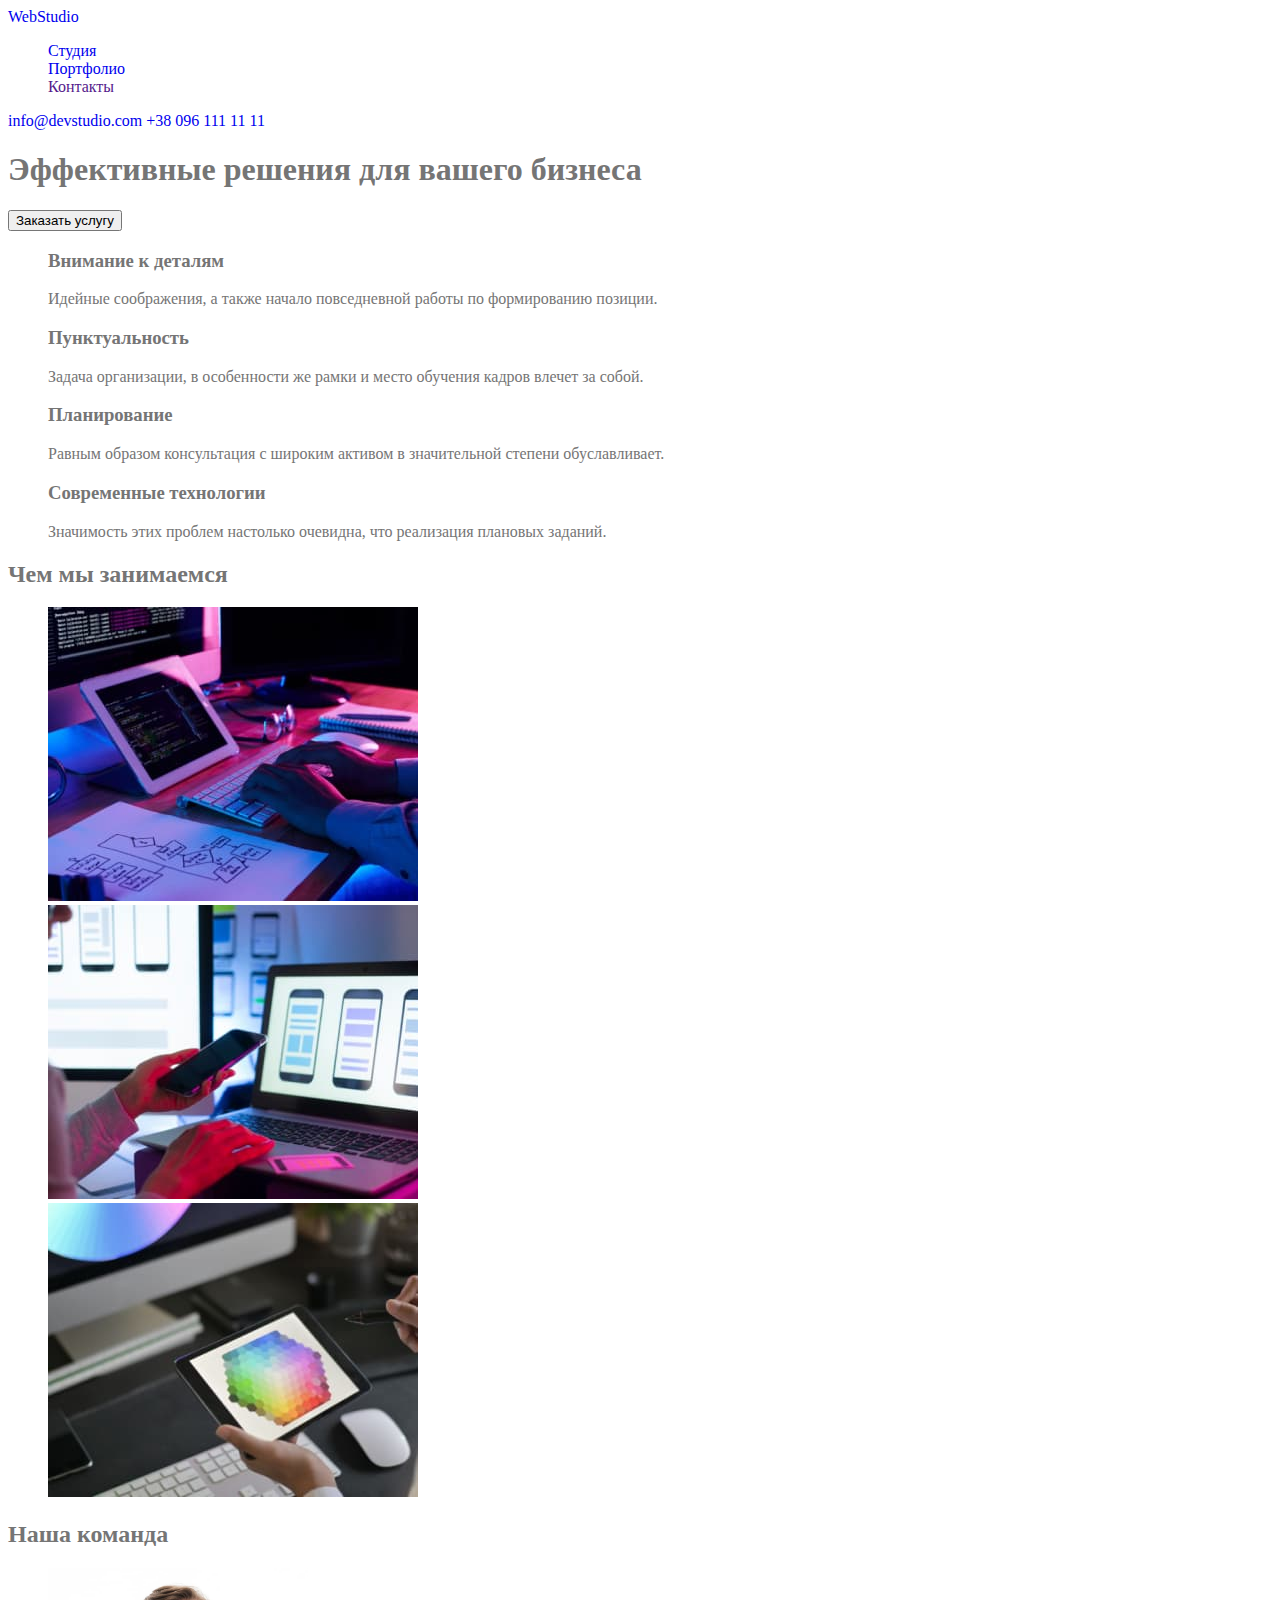
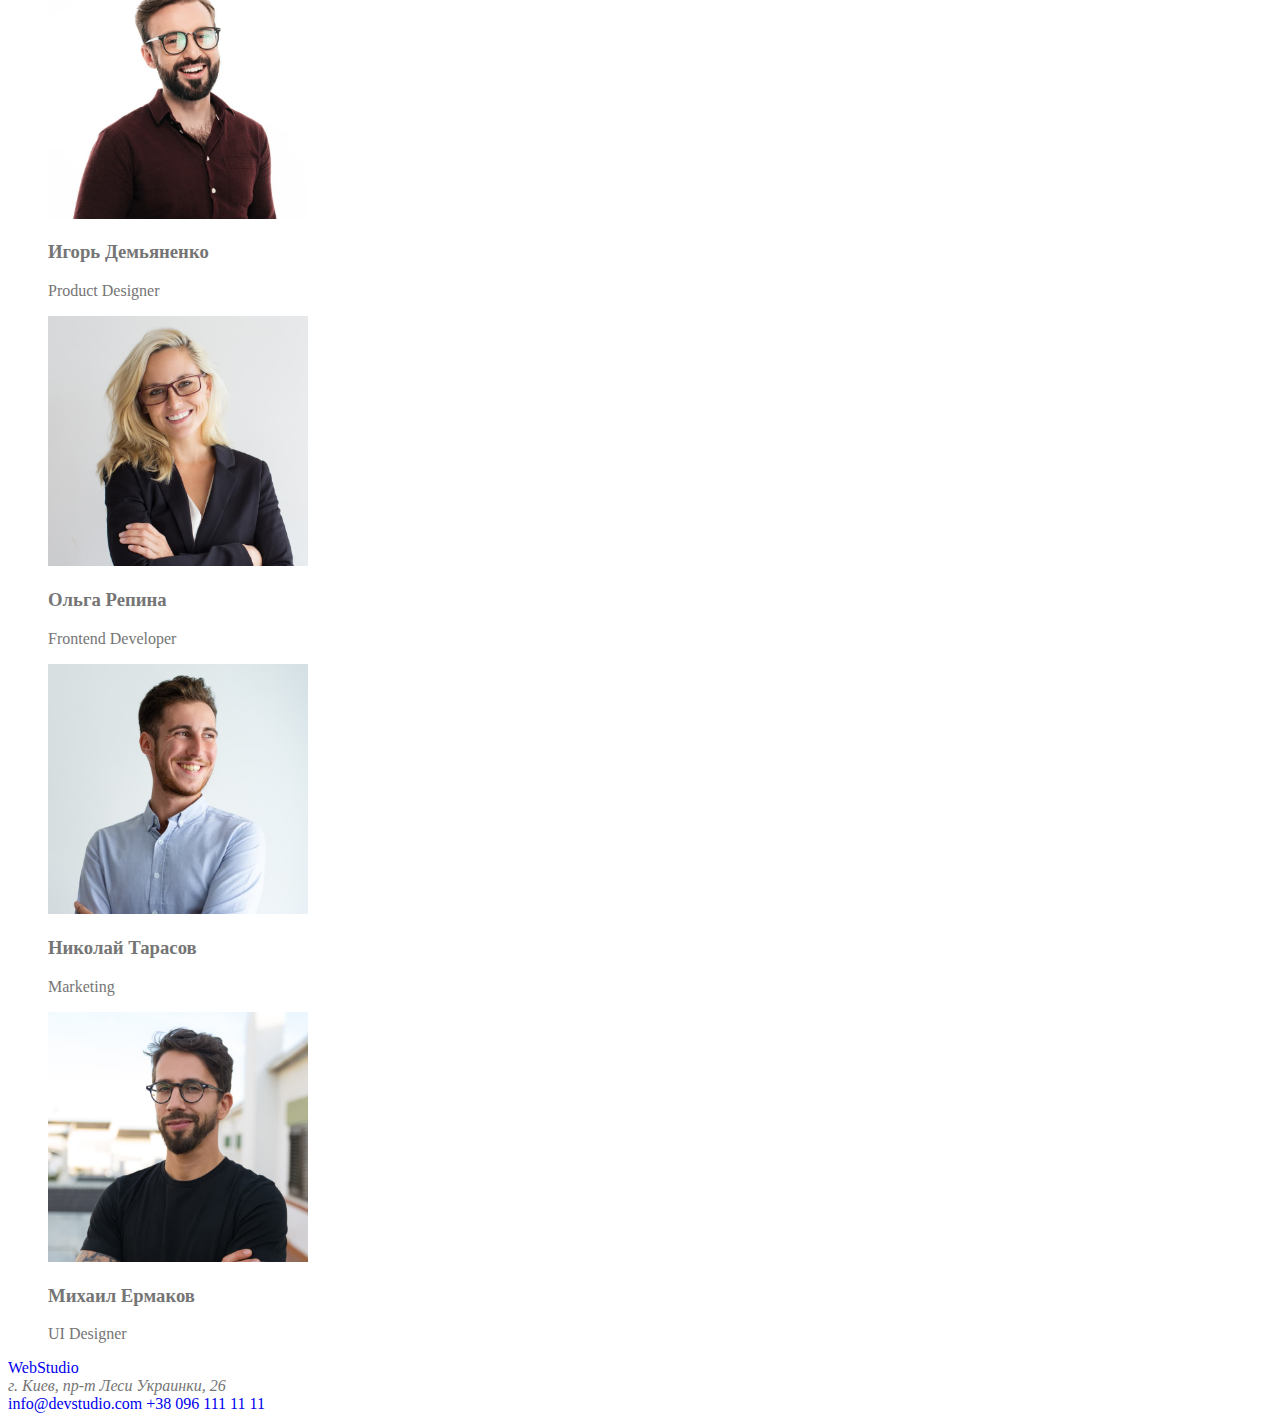
==== index.html @ 8f65ee78 "link and list styles none" ====
<!DOCTYPE html>
<html lang="ru">
<head>
    <meta charset="UTF-8">
    <meta http-equiv="X-UA-Compatible" content="IE=edge">
    <meta name="viewport" content="width=device-width, initial-scale=1.0">
    <title> <span>Web</span>Studio</title>
    <link rel="stylesheet" href="./css/styles.css">
</head>
<body>
    <header>
        <nav>
            <a href="#" lang="en" class="link"> <span>Web</span>Studio</a>
            <ul class="list">
                <li><a href="./studio.html" class="link">Студия</a></li>
                <li><a href="./portfolio.html" class="link">Портфолио</a></li>
                <li><a href="" class="link">Контакты</a></li>
            </ul>
        </nav>
        <a href="mailto:info@devstudio.com" class="link">info@devstudio.com</a>
        <a href="tel:+380961111111" class="link">+38 096 111 11 11</a>
    </header>
    <main>
        <section>
            <h1>Эффективные решения для вашего бизнеса</h1>
            <button type="button">Заказать услугу</button>
        </section>
        <section>
            <ul class="list">
                <li>
                    <h3>Внимание к деталям</h3>
                    <p>Идейные соображения, а также начало повседневной работы по формированию позиции.</p>
                </li>
                <li>
                    <h3>Пунктуальность</h3>
                    <p>Задача организации, в особенности же рамки и место обучения кадров влечет за собой.</p>
                </li>
                <li>
                    <h3>Планирование</h3>
                    <p>Равным образом консультация с широким активом в значительной степени обуславливает.</p>
                </li>
                <li>
                    <h3>Современные технологии</h3>
                    <p>Значимость этих проблем настолько очевидна, что реализация плановых заданий.</p>
                </li>
            </ul>
        </section>
        <section>
            <h2>Чем мы занимаемся</h2>
            <ul class="list">
                <li><img src="./images/what-we-do-1.jpg" alt="Человек печатает на клавиатуре" width="370"></li>
                <li><img src="./images/what-we-do-2.jpg" alt="Человек за ноутбуком с телефоном" width="370"></li>
                <li><img src="./images/what-we-do-3.jpg" alt="Планшет с изображением мозаики" width="370"></li>
            </ul>
        </section>
        <section>
            <h2>Наша команда</h2>
            <ul class="list">
                <li>
                    <img src="./images/team-1.jpg" alt="Фото мужчины" width="260">
                    <h3>Игорь Демьяненко</h3>
                    <p lang="en">Product Designer</p>
                </li>
                <li>
                    <img src="./images/team-2.jpg" alt="Фото женщины" width="260">
                    <h3>Ольга Репина</h3>
                    <p lang="en">Frontend Developer</p>
                </li>
                <li>
                    <img src="./images/team-3.jpg" alt="Фото мужчины" width="260">
                    <h3>Николай Тарасов</h3>
                    <p lang="en">Marketing</p>
                </li>
                <li>
                    <img src="./images/team-4.jpg" alt="Фото мужчины" width="260">
                    <h3>Михаил Ермаков</h3>
                    <p lang="en">UI Designer</p>
                </li>
            </ul>
        </section>
    </main>
    <footer>
        <a href="#" lang="en" class="link"> <span>Web</span>Studio</a>
        <address>
            г. Киев, пр-т Леси Украинки, 26
        </address>
        <a href="mailto:info@devstudio.com" class="link">info@devstudio.com</a>
        <a href="tel:+380961111111" class="link">+38 096 111 11 11</a>
    </footer>
</body>
</html>
---- css/styles.css ----
body {
    background-color: #FFFFFF;
    color: #757575;
}

.list {
    list-style: none;
}

.link {
    text-decoration: none;
}
/*цвет заголовков #212121*/
/*цвет текста, телефон и адрес #757575*/
/*акцент #2196F3*/
/* белый #ffffff */
/* фон героя, футера #2F303A */
/* фон меню 2 стр, фон команды, фон меню примеров #F5F4FA */
/* основной фон #E5E5E5 */
/* фон карточек команды #ffffff*/
/* фон примеров работ #EEEEEE */
/* адрес в футере rgba(255, 255, 255, 0.6) */
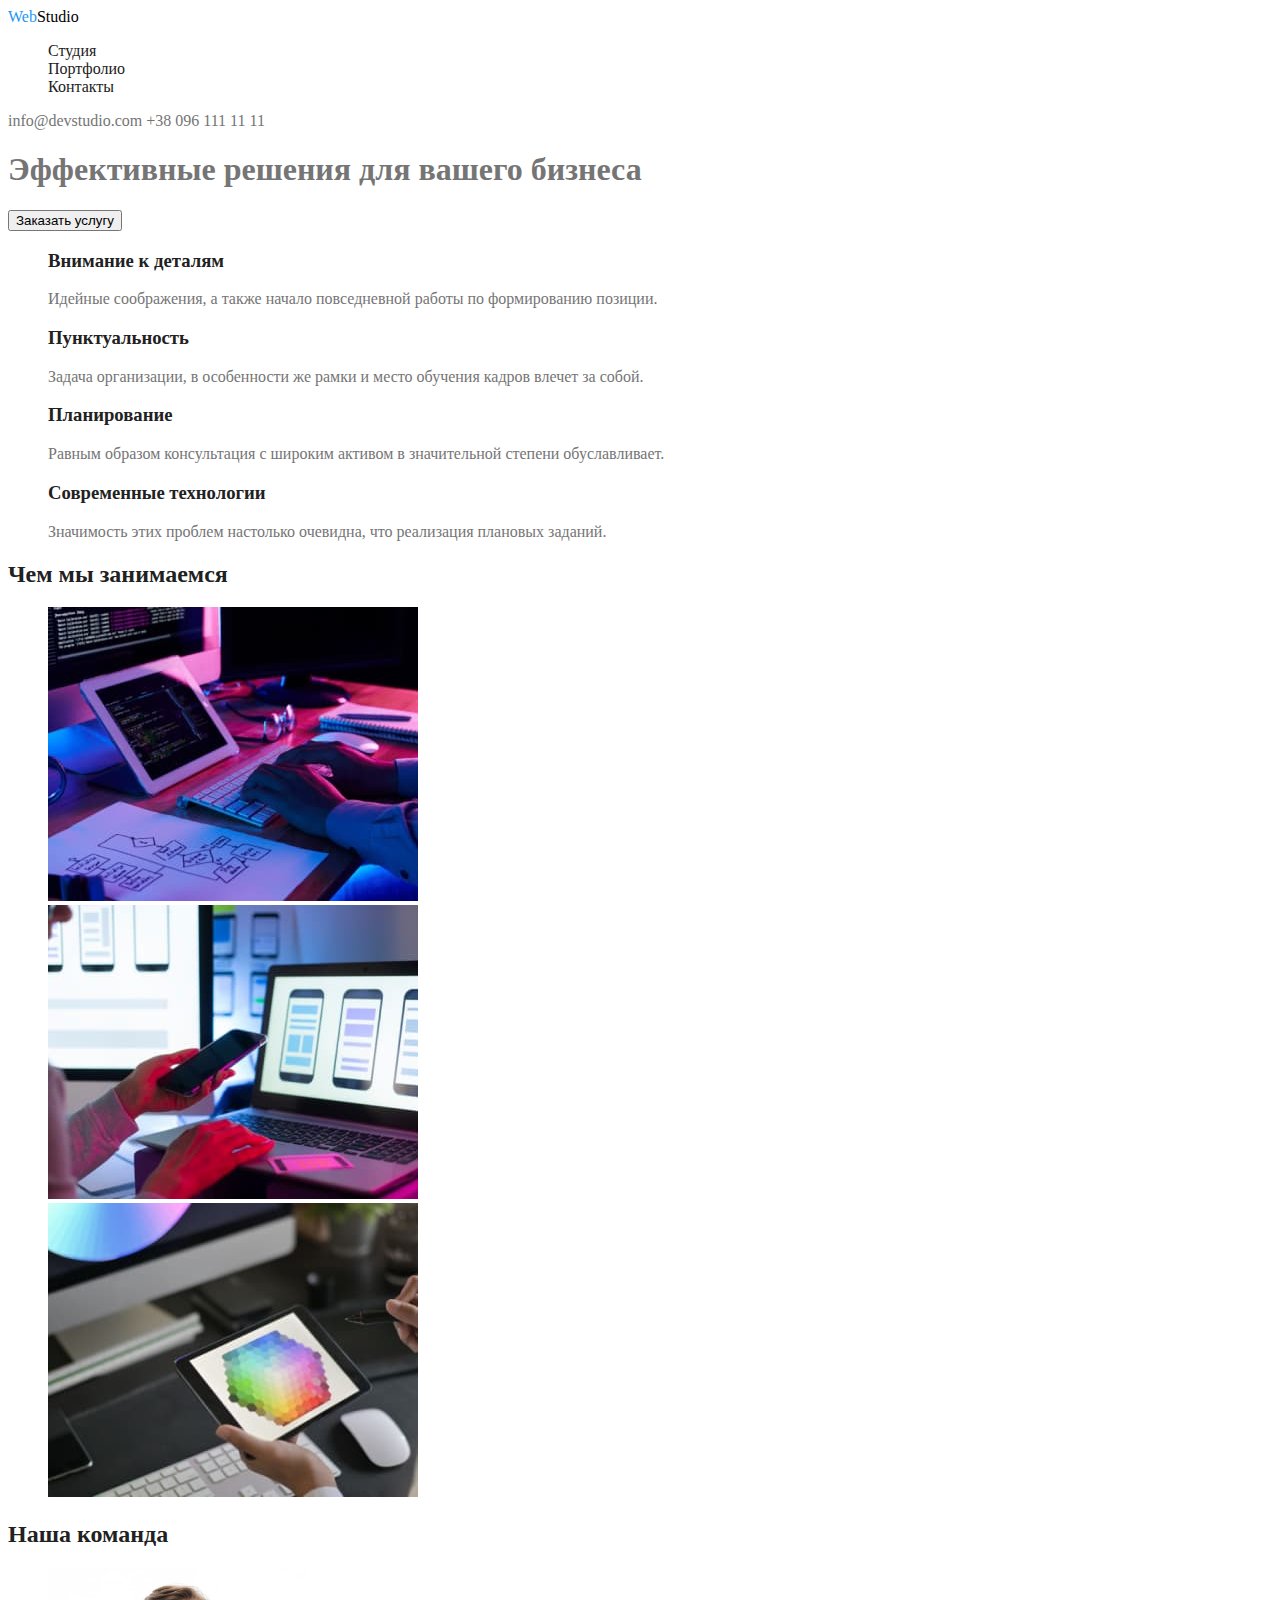
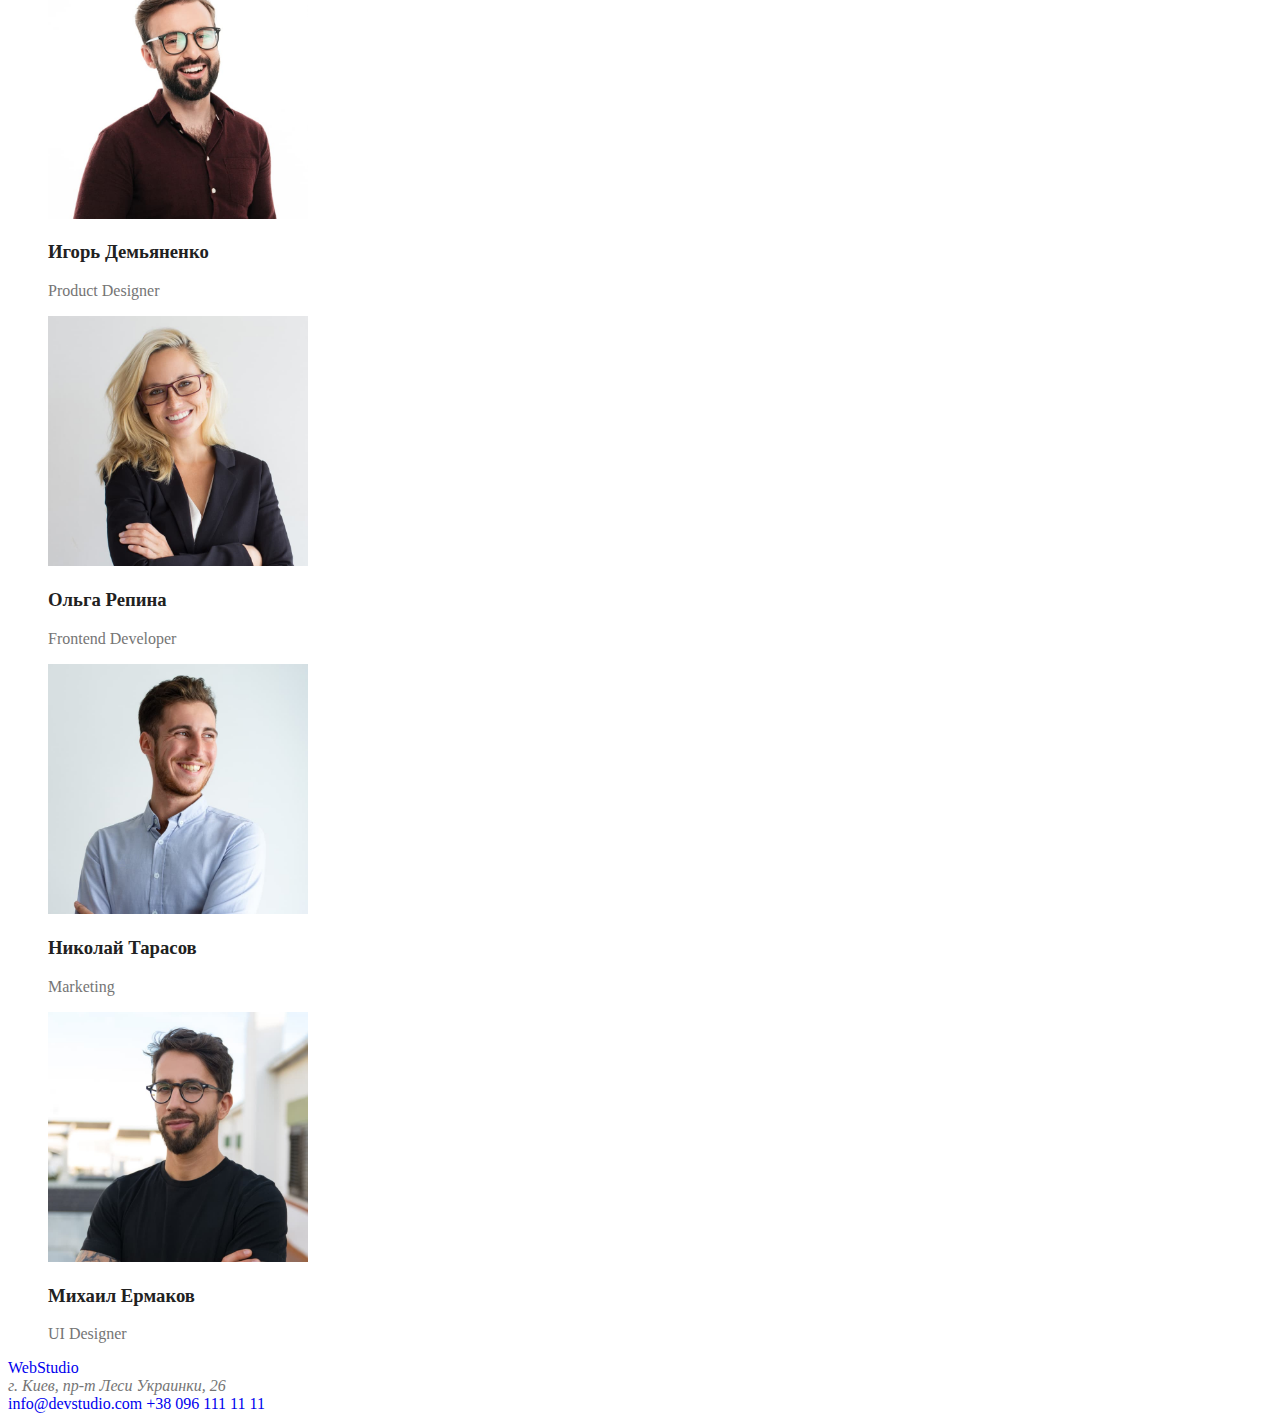
==== commit 466f814b: "title colors added" ====
--- a/index.html
+++ b/index.html
@@ -4,76 +4,76 @@
     <meta charset="UTF-8">
     <meta http-equiv="X-UA-Compatible" content="IE=edge">
     <meta name="viewport" content="width=device-width, initial-scale=1.0">
-    <title> <span>Web</span>Studio</title>
+    <title>WebStudio</title>
     <link rel="stylesheet" href="./css/styles.css">
 </head>
 <body>
     <header>
         <nav>
-            <a href="#" lang="en" class="link"> <span>Web</span>Studio</a>
-            <ul class="list">
+            <a href="#" lang="en" class="link logo"> <span>Web</span>Studio</a>
+            <ul class="site-nav list">
                 <li><a href="./studio.html" class="link">Студия</a></li>
                 <li><a href="./portfolio.html" class="link">Портфолио</a></li>
                 <li><a href="" class="link">Контакты</a></li>
             </ul>
         </nav>
-        <a href="mailto:info@devstudio.com" class="link">info@devstudio.com</a>
-        <a href="tel:+380961111111" class="link">+38 096 111 11 11</a>
+        <a href="mailto:info@devstudio.com" class="link contacts">info@devstudio.com</a>
+        <a href="tel:+380961111111" class="link contacts">+38 096 111 11 11</a>
     </header>
     <main>
-        <section>
+        <section class="hero">
             <h1>Эффективные решения для вашего бизнеса</h1>
             <button type="button">Заказать услугу</button>
         </section>
-        <section>
+        <section class="section">
             <ul class="list">
                 <li>
-                    <h3>Внимание к деталям</h3>
+                    <h3 class="title">Внимание к деталям</h3>
                     <p>Идейные соображения, а также начало повседневной работы по формированию позиции.</p>
                 </li>
                 <li>
-                    <h3>Пунктуальность</h3>
+                    <h3 class="title">Пунктуальность</h3>
                     <p>Задача организации, в особенности же рамки и место обучения кадров влечет за собой.</p>
                 </li>
                 <li>
-                    <h3>Планирование</h3>
+                    <h3 class="title">Планирование</h3>
                     <p>Равным образом консультация с широким активом в значительной степени обуславливает.</p>
                 </li>
                 <li>
-                    <h3>Современные технологии</h3>
+                    <h3 class="title">Современные технологии</h3>
                     <p>Значимость этих проблем настолько очевидна, что реализация плановых заданий.</p>
                 </li>
             </ul>
         </section>
-        <section>
-            <h2>Чем мы занимаемся</h2>
+        <section class="section">
+            <h2 class="title">Чем мы занимаемся</h2>
             <ul class="list">
                 <li><img src="./images/what-we-do-1.jpg" alt="Человек печатает на клавиатуре" width="370"></li>
                 <li><img src="./images/what-we-do-2.jpg" alt="Человек за ноутбуком с телефоном" width="370"></li>
                 <li><img src="./images/what-we-do-3.jpg" alt="Планшет с изображением мозаики" width="370"></li>
             </ul>
-        </section>
+        </section class="section">
         <section>
-            <h2>Наша команда</h2>
+            <h2 class="title">Наша команда</h2>
             <ul class="list">
                 <li>
                     <img src="./images/team-1.jpg" alt="Фото мужчины" width="260">
-                    <h3>Игорь Демьяненко</h3>
+                    <h3 class="title">Игорь Демьяненко</h3>
                     <p lang="en">Product Designer</p>
                 </li>
                 <li>
                     <img src="./images/team-2.jpg" alt="Фото женщины" width="260">
-                    <h3>Ольга Репина</h3>
+                    <h3 class="title">Ольга Репина</h3>
                     <p lang="en">Frontend Developer</p>
                 </li>
                 <li>
                     <img src="./images/team-3.jpg" alt="Фото мужчины" width="260">
-                    <h3>Николай Тарасов</h3>
+                    <h3 class="title">Николай Тарасов</h3>
                     <p lang="en">Marketing</p>
                 </li>
                 <li>
                     <img src="./images/team-4.jpg" alt="Фото мужчины" width="260">
-                    <h3>Михаил Ермаков</h3>
+                    <h3 class="title">Михаил Ермаков</h3>
                     <p lang="en">UI Designer</p>
                 </li>
             </ul>
--- a/css/styles.css
+++ b/css/styles.css
@@ -10,6 +10,43 @@
 .link {
     text-decoration: none;
 }
+
+.logo {
+    color: #000000;
+}
+
+.logo > span {
+    color: #2196F3;
+}
+
+/* Header */
+
+/* Site nav */
+.site-nav .link {
+    color: #212121;
+}
+
+.site-nav .link:hover,
+.site-nav .link:focus {
+    color: #2196F3;
+}
+
+/* Contact links */
+.contacts {
+    color: #757575;
+}
+
+.contacts:hover,
+.contacts:focus {
+    color: #2196F3;
+}
+
+/* Main */
+
+.title {
+    color: #212121;
+}
+
 /*цвет заголовков #212121*/
 /*цвет текста, телефон и адрес #757575*/
 /*акцент #2196F3*/
